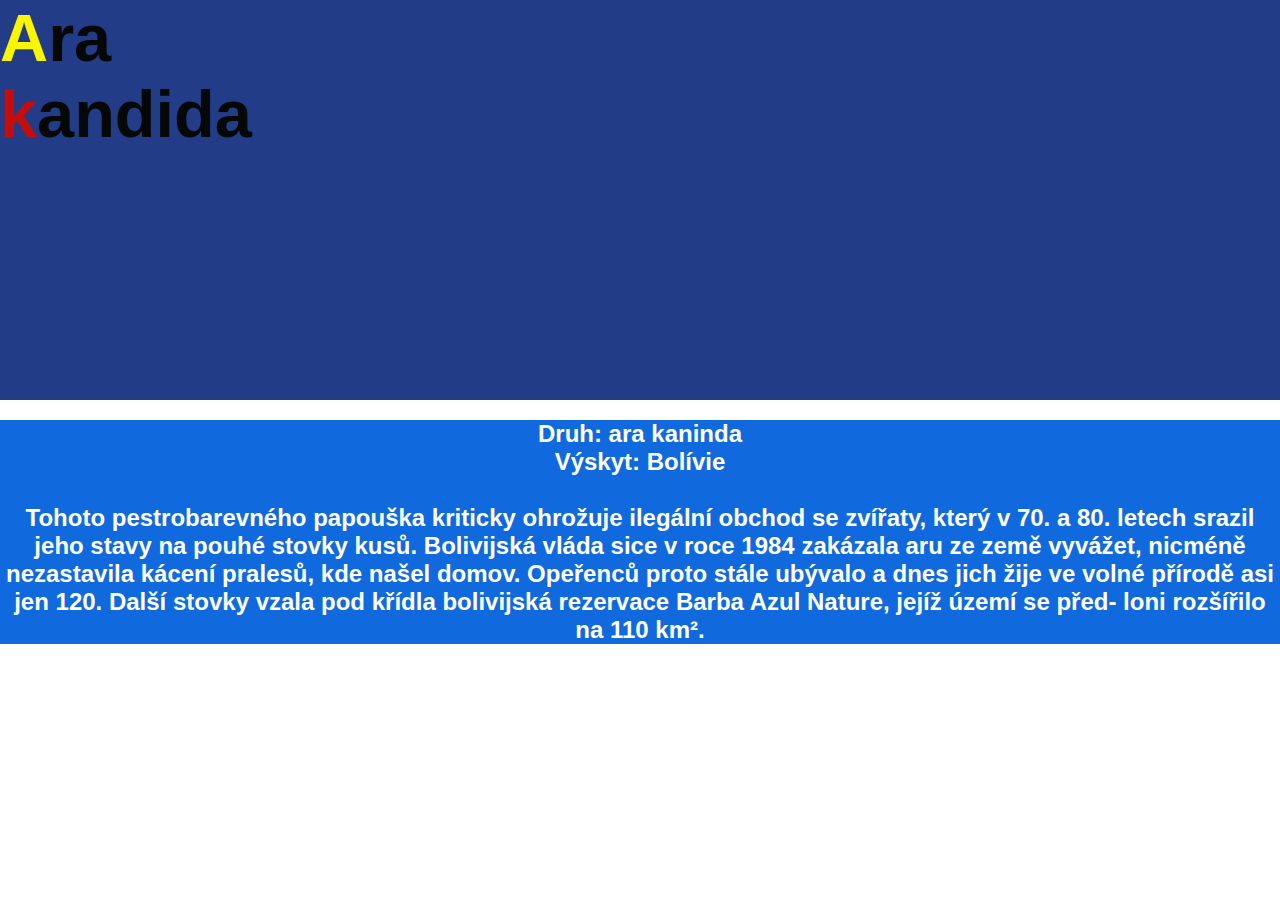
==== ara.html @ 32752f42 "e" ====
<html>
<head>
    <title>Ara kandida</title>
    <link rel="stylesheet" href="styleA.css">
</head>
<body>
    <section class="banner">
        <div class="container">
            <h1 class="h1detail">
                <span class="pink">A</span>ra
                <br>
                <span class="blue">k</span>andida
            </h1>
        </div>
    </section>

    <a name="informace"></a>
        <section class="informace">
            <div class="container">
                <h2>Druh: ara kaninda<br>
                    Výskyt: Bolívie<br>
                    
                   <br> Tohoto pestrobarevného papouška kriticky ohrožuje ilegální obchod se zvířaty, který v 70. a 80. letech srazil jeho stavy na pouhé stovky kusů. Bolivijská vláda sice v roce 1984 zakázala aru ze země vyvážet, nicméně nezastavila kácení pralesů, kde našel domov. Opeřenců proto stále ubývalo a dnes jich žije ve volné přírodě asi jen 120. Další stovky vzala pod křídla bolivijská rezervace Barba Azul Nature, jejíž území se před- loni rozšířilo na 110 km². </h2>
                <p>
                    
                </p>
            </div>
        </section>


</body>
</html>
---- styleA.css ----
body {
    color: rgb(6, 7, 7);
    font-family: sans-serif;
    margin: 0;
  }


  .pink {
    color:#faf601;
  }
  
  .blue {
    color:#c40d0d;
  }

  .informace {
    background-color: #1069dd;
    color: white;
    text-align: center;
  }

  .banner {
    height: 25rem;
    background: #223c88 url('https://www.zoousti.cz/data/clanky/2118/big/ara-kaninda-01.jpg') center/cover no-repeat;
  }

  h1.h1detail {
      font-size: 50pt;
  }
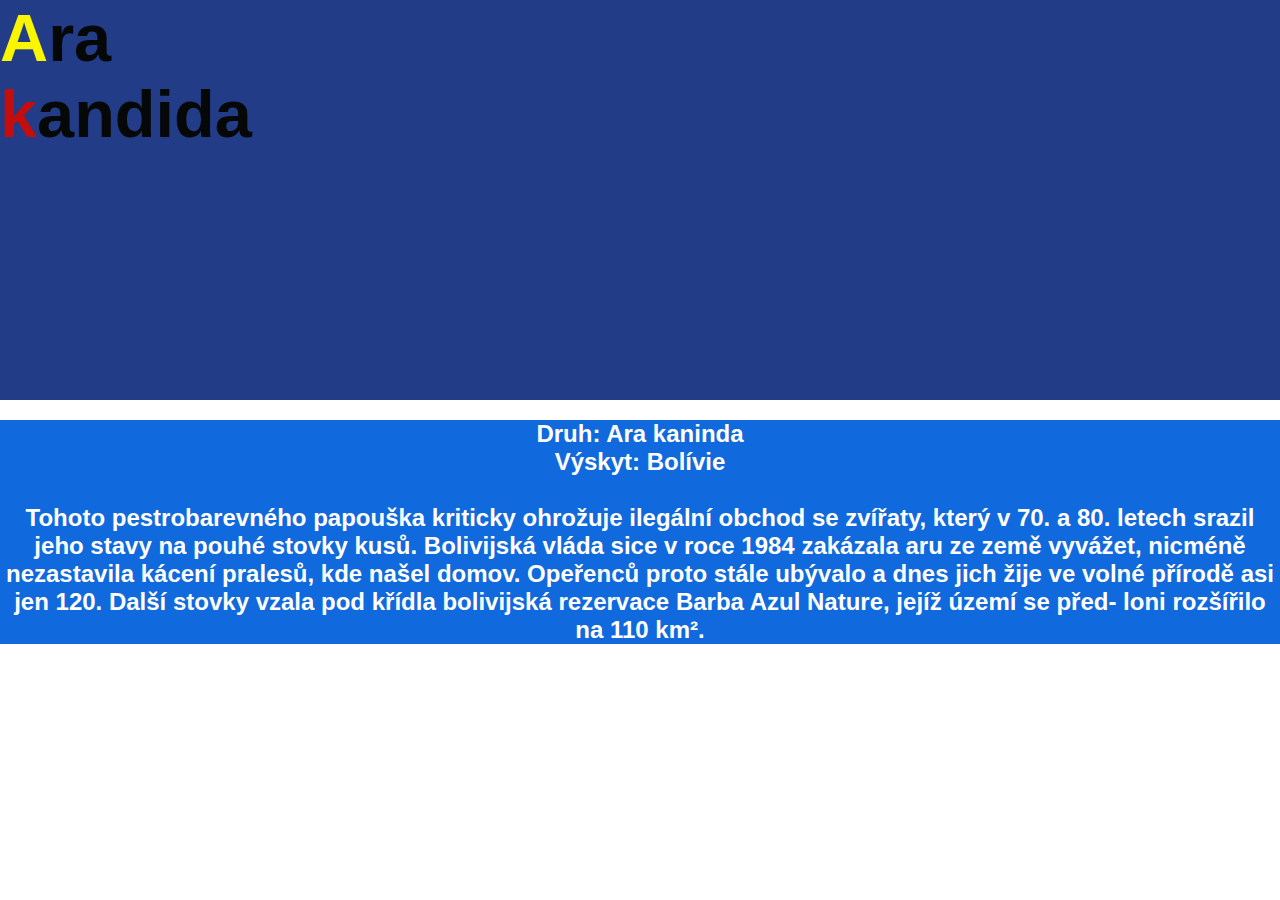
==== commit c0f75e20: "e" ====
--- a/ara.html
+++ b/ara.html
@@ -17,7 +17,7 @@
     <a name="informace"></a>
         <section class="informace">
             <div class="container">
-                <h2>Druh: ara kaninda<br>
+                <h2>Druh: Ara kaninda<br>
                     Výskyt: Bolívie<br>
                     
                    <br> Tohoto pestrobarevného papouška kriticky ohrožuje ilegální obchod se zvířaty, který v 70. a 80. letech srazil jeho stavy na pouhé stovky kusů. Bolivijská vláda sice v roce 1984 zakázala aru ze země vyvážet, nicméně nezastavila kácení pralesů, kde našel domov. Opeřenců proto stále ubývalo a dnes jich žije ve volné přírodě asi jen 120. Další stovky vzala pod křídla bolivijská rezervace Barba Azul Nature, jejíž území se před- loni rozšířilo na 110 km². </h2>
